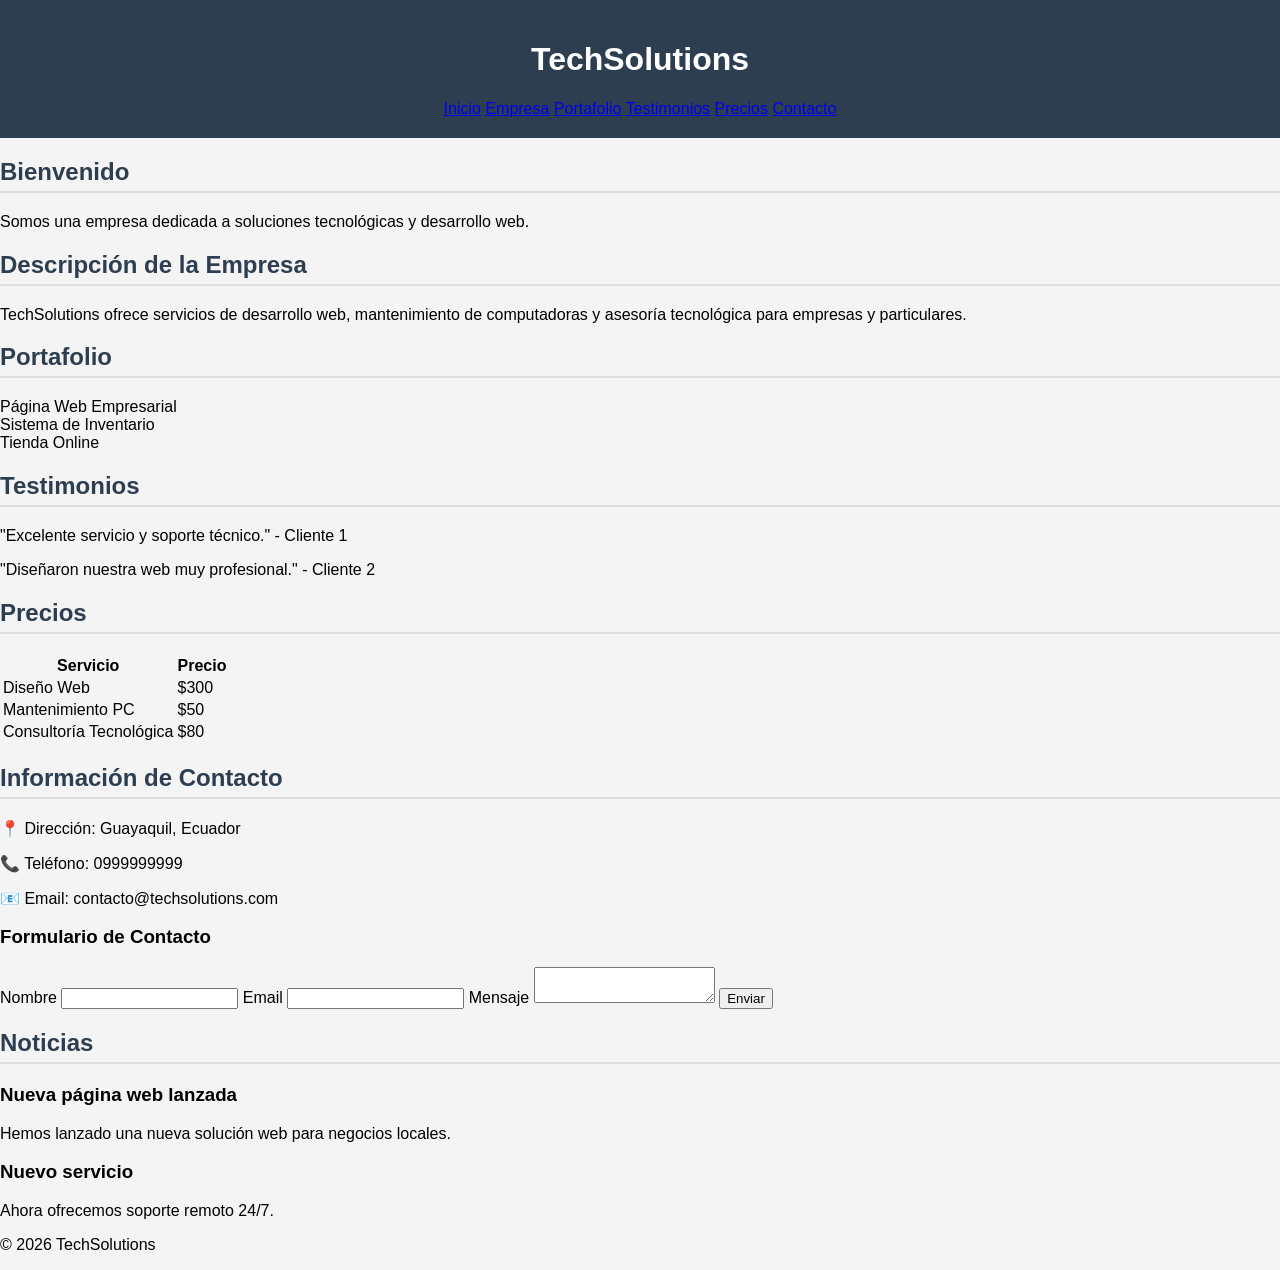
==== index2.html @ 761d16cc "clasepractica" ====
<!DOCTYPE html>
<html lang="es">
<head>
<meta charset="UTF-8">
<title>TechSolutions</title>
<link rel="stylesheet" href="estilos.css">
</head>

<body>

<header>
<h1>TechSolutions</h1>
<nav>
<a href="#inicio">Inicio</a>
<a href="#empresa">Empresa</a>
<a href="#portafolio">Portafolio</a>
<a href="#testimonios">Testimonios</a>
<a href="#precios">Precios</a>
<a href="#contacto">Contacto</a>
</nav>
</header>

<section id="inicio">
<h2>Bienvenido</h2>
<p>Somos una empresa dedicada a soluciones tecnológicas y desarrollo web.</p>
</section>

<section id="empresa">
<h2>Descripción de la Empresa</h2>
<p>TechSolutions ofrece servicios de desarrollo web, mantenimiento de computadoras y asesoría tecnológica para empresas y particulares.</p>
</section>

<section id="portafolio">
<h2>Portafolio</h2>
<div class="portafolio">
<div class="proyecto">Página Web Empresarial</div>
<div class="proyecto">Sistema de Inventario</div>
<div class="proyecto">Tienda Online</div>
</div>
</section>

<section id="testimonios">
<h2>Testimonios</h2>
<p>"Excelente servicio y soporte técnico." - Cliente 1</p>
<p>"Diseñaron nuestra web muy profesional." - Cliente 2</p>
</section>

<section id="precios">
<h2>Precios</h2>

<table>
<tr>
<th>Servicio</th>
<th>Precio</th>
</tr>

<tr>
<td>Diseño Web</td>
<td>$300</td>
</tr>

<tr>
<td>Mantenimiento PC</td>
<td>$50</td>
</tr>

<tr>
<td>Consultoría Tecnológica</td>
<td>$80</td>
</tr>

</table>

</section>

<section id="contacto">
<h2>Información de Contacto</h2>

<p>📍 Dirección: Guayaquil, Ecuador</p>
<p>📞 Teléfono: 0999999999</p>
<p>📧 Email: contacto@techsolutions.com</p>

<h3>Formulario de Contacto</h3>

<form>

<label>Nombre</label>
<input type="text">

<label>Email</label>
<input type="email">

<label>Mensaje</label>
<textarea></textarea>

<button type="submit">Enviar</button>

</form>

</section>

<section id="noticias">
<h2>Noticias</h2>
<article>
<h3>Nueva página web lanzada</h3>
<p>Hemos lanzado una nueva solución web para negocios locales.</p>
</article>

<article>
<h3>Nuevo servicio</h3>
<p>Ahora ofrecemos soporte remoto 24/7.</p>
</article>
</section>

<footer>
<p>© 2026 TechSolutions</p>
</footer>

</body>
</html>
---- estilos.css ----
body{
font-family: Arial;
background-color: #f4f4f4;
margin: 0;
padding: 0;
}

.contenedor{
width: 70%;
margin: auto;
background: white;
padding: 20px;
}

header{
text-align: center;
background: #2c3e50;
color: white;
padding: 20px;
}

h2{
color: #2c3e50;
border-bottom: 2px solid #ddd;
padding-bottom: 5px;
}

ul{
list-style: none;
padding: 0;
}

.item{
margin-bottom: 15px;
}
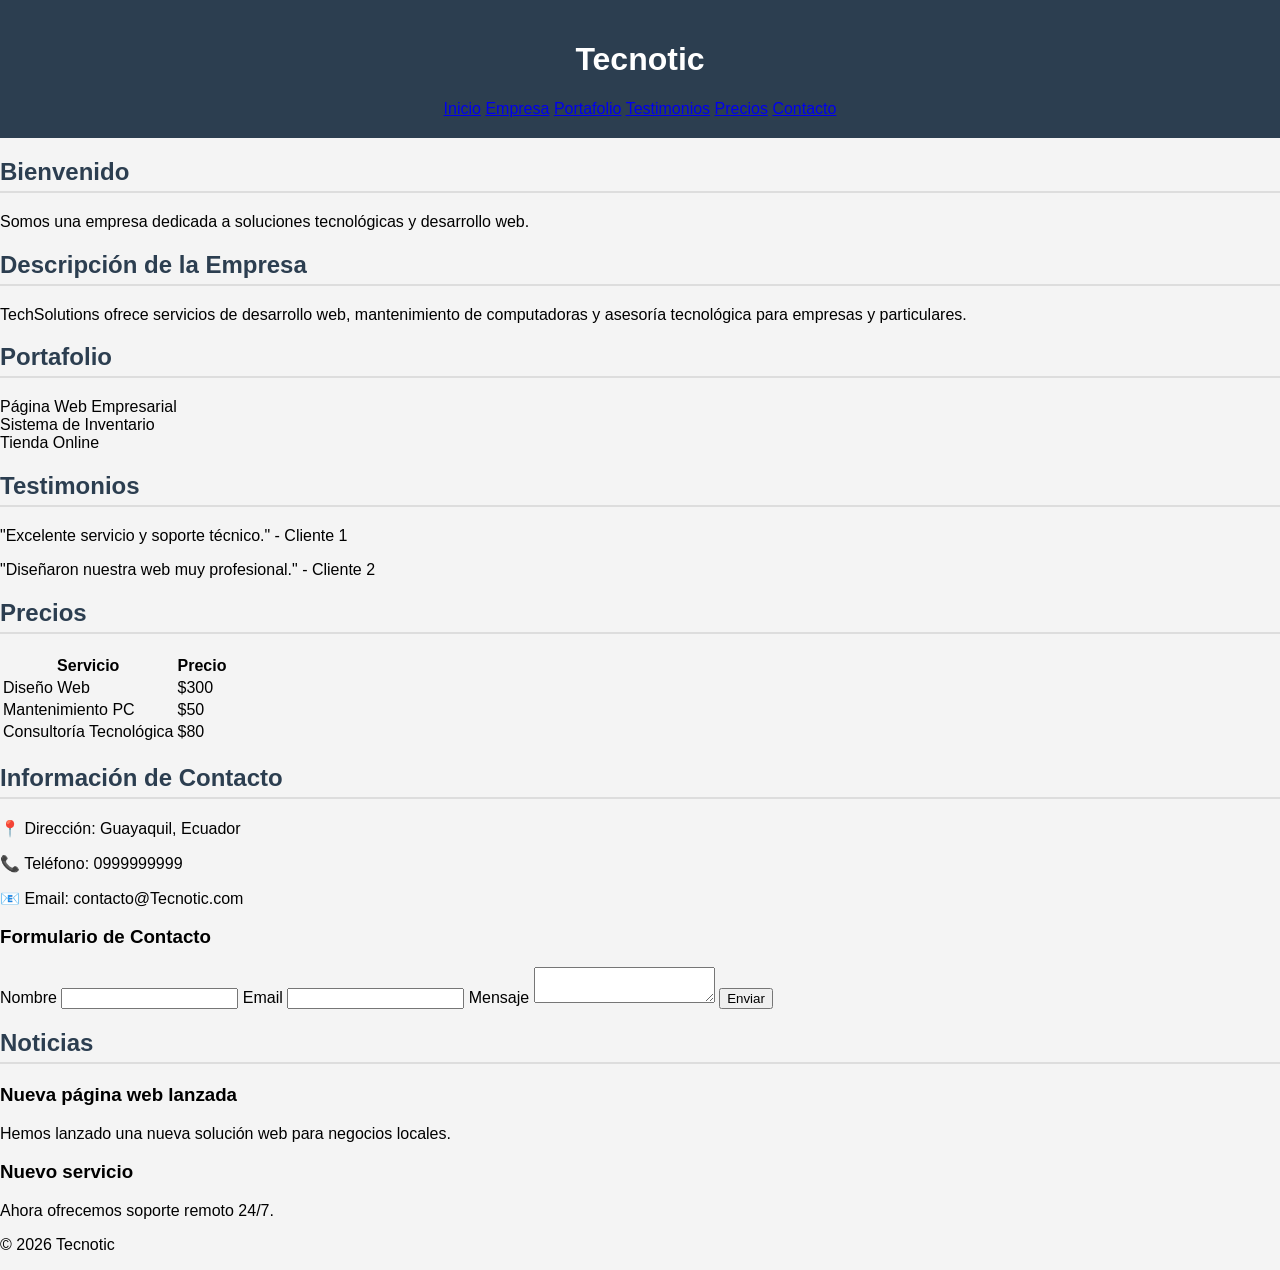
==== commit 74eb06ad: "Update index2.html" ====
--- a/index2.html
+++ b/index2.html
@@ -2,14 +2,14 @@
 <html lang="es">
 <head>
 <meta charset="UTF-8">
-<title>TechSolutions</title>
+<title>Tecnotic</title>
 <link rel="stylesheet" href="estilos.css">
 </head>
 
 <body>
 
 <header>
-<h1>TechSolutions</h1>
+<h1>Tecnotic</h1>
 <nav>
 <a href="#inicio">Inicio</a>
 <a href="#empresa">Empresa</a>
@@ -78,7 +78,7 @@
 
 <p>📍 Dirección: Guayaquil, Ecuador</p>
 <p>📞 Teléfono: 0999999999</p>
-<p>📧 Email: contacto@techsolutions.com</p>
+<p>📧 Email: contacto@Tecnotic.com</p>
 
 <h3>Formulario de Contacto</h3>
 
@@ -113,7 +113,7 @@
 </section>
 
 <footer>
-<p>© 2026 TechSolutions</p>
+<p>© 2026 Tecnotic</p>
 </footer>
 
 </body>
